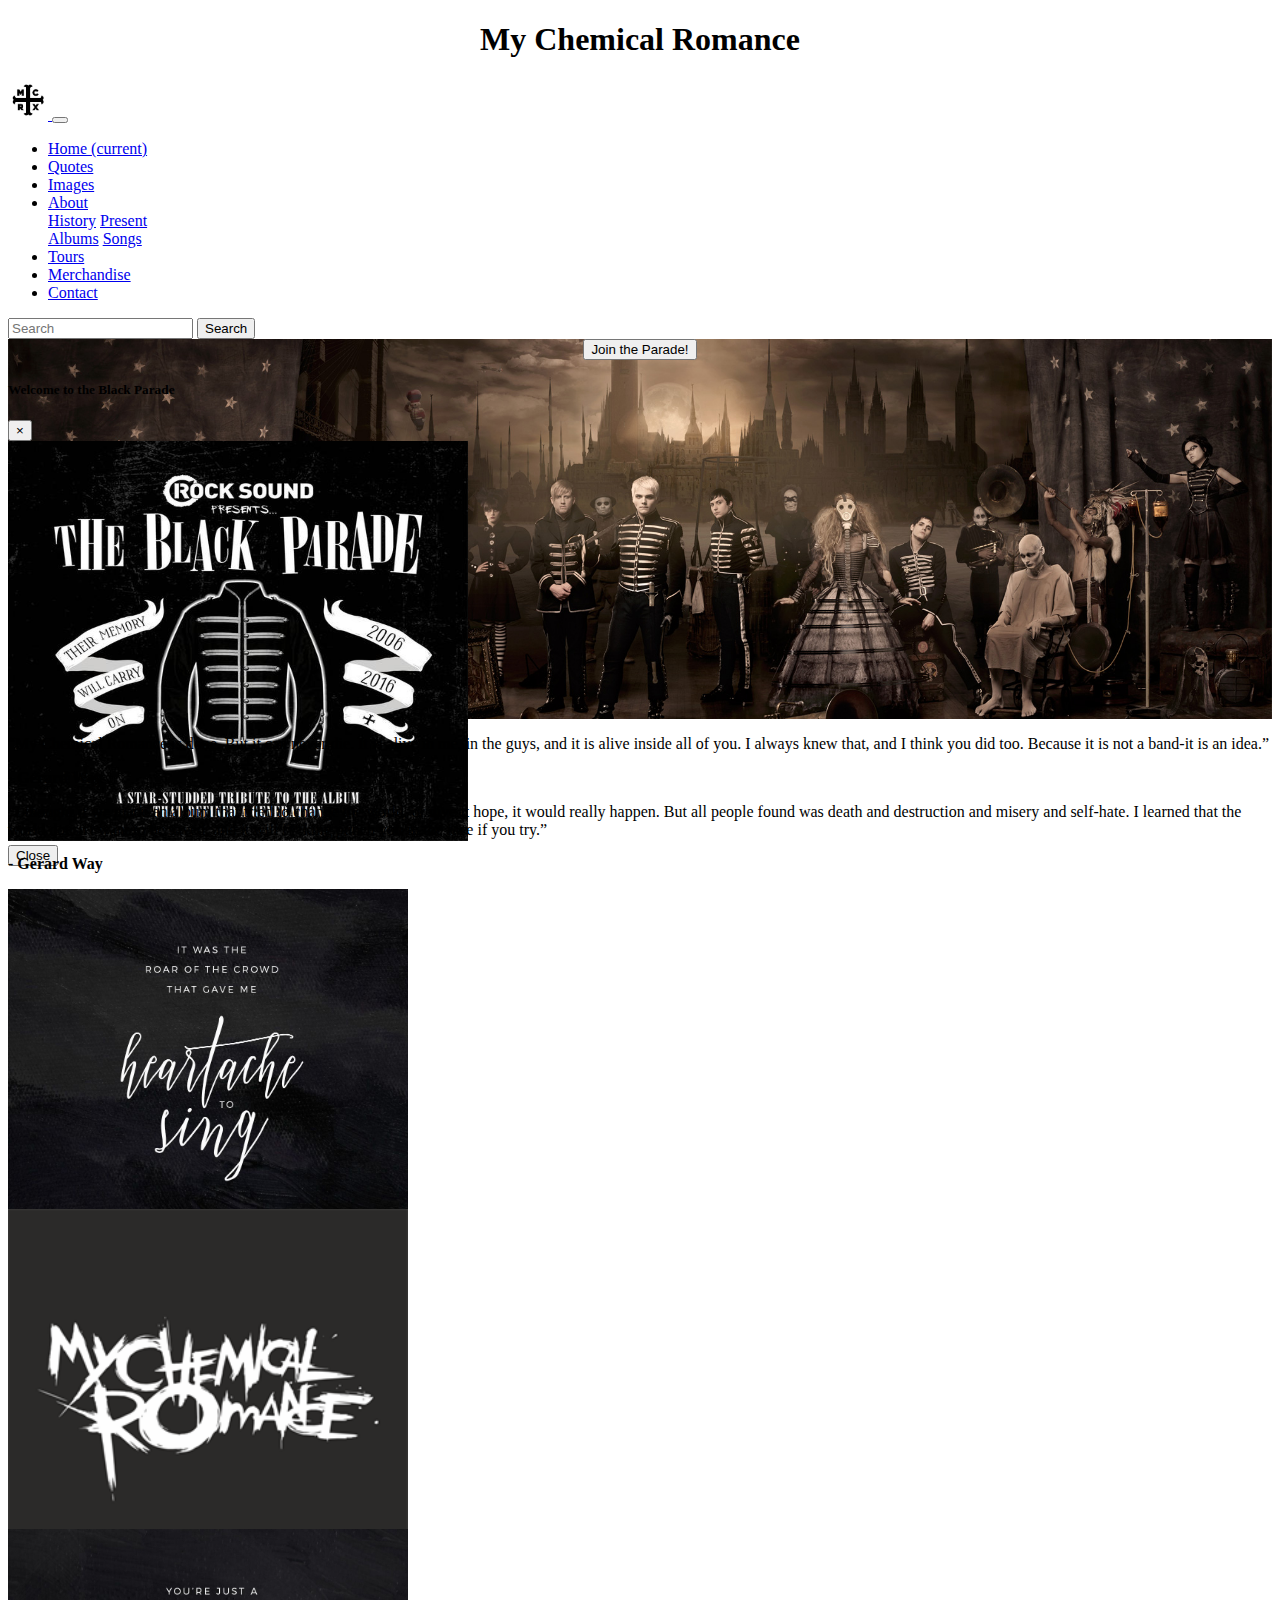
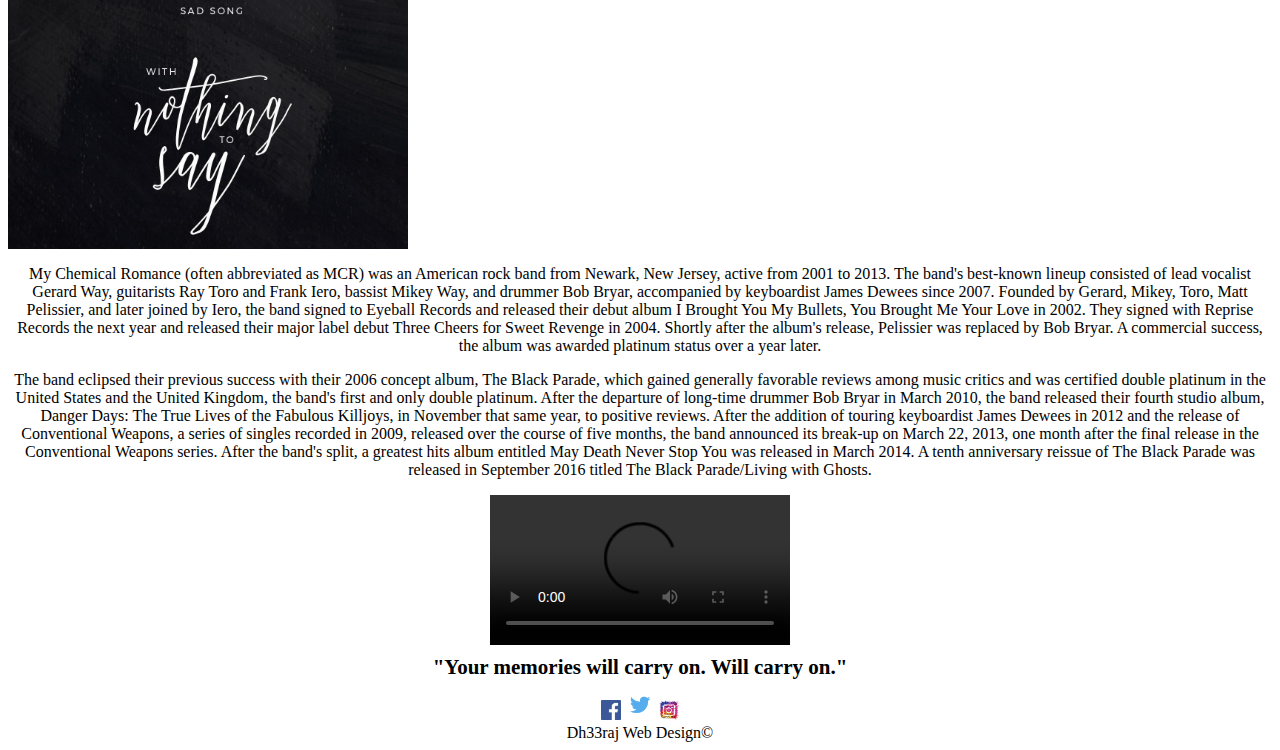
==== Bootstrap/index.html @ ef52d807 "First Commit" ====
<!doctype html>
<html lang="en">
  <head>
    <!-- Required meta tags -->
    <meta charset="utf-8">
    <meta name="viewport" content="width=device-width, initial-scale=1, shrink-to-fit=no">

    <!-- Bootstrap CSS -->
    <link rel="stylesheet" href="https://stackpath.bootstrapcdn.com/bootstrap/4.1.3/css/bootstrap.min.css" integrity="sha384-MCw98/SFnGE8fJT3GXwEOngsV7Zt27NXFoaoApmYm81iuXoPkFOJwJ8ERdknLPMO" crossorigin="anonymous">

    <title>My Chemical Romance</title>
  </head>
  <body>
    <h1 align="center">My Chemical Romance</h1>
    <nav class="navbar navbar-expand-lg navbar-dark bg-dark">
  <a class="navbar-brand" href="https://www.mychemicalromance.com">
    <img src="../Bootstrap/img/logo.png" width="40" height="40" alt="">
  </a>
  <button class="navbar-toggler" type="button" data-toggle="collapse" data-target="#navbarSupportedContent" aria-controls="navbarSupportedContent" aria-expanded="false" aria-label="Toggle navigation">
    <span class="navbar-toggler-icon"></span>
  </button>

  <div class="collapse navbar-collapse" id="navbarSupportedContent">
    <ul class="navbar-nav mr-auto">
      <li class="nav-item active">
        <a class="nav-link" href="index.html">Home <span class="sr-only">(current)</span></a>
      </li>
      <li class="nav-item">
        <a class="nav-link" href="https://www.goodreads.com/quotes/tag/my-chemical-romance" target="_blank">Quotes</a>
      </li>
      <li class="nav-item">
        <a class="nav-link" href="https://www.gettyimages.in/photos/my-chemical-romance?sort=mostpopular&mediatype=photography&phrase=my%20chemical%20romance" target="_blank">Images</a>
      </li>

      <li class="nav-item dropdown">
        <a class="nav-link dropdown-toggle" href="#" id="navbarDropdown" role="button" data-toggle="dropdown" aria-haspopup="true" aria-expanded="false">
          About
        </a>
        <div class="dropdown-menu" aria-labelledby="navbarDropdown">
          <a class="dropdown-item" href="https://en.wikipedia.org/wiki/My_Chemical_Romance#History" target="_blank">History</a>
          <a class="dropdown-item" href="https://en.wikipedia.org/wiki/My_Chemical_Romance" target="_blank">Present</a>
          <div class="dropdown-divider"></div>
          <a class="dropdown-item" href="https://www.discogs.com/artist/319406-My-Chemical-Romance" target="_blank">Albums</a>
          <a class="dropdown-item" href="https://www.discogs.com/artist/319406-My-Chemical-Romance" target="_blank">Songs</a>
        </div>
      </li>
      <li class="nav-item">
        <a class="nav-link" href="https://www.songkick.com/artists/252886-my-chemical-romance" target="_blank">Tours</a>
      </li>
      <li class="nav-item">
        <a class="nav-link" href="https://mychemicalromance.warnerbrosrecords.com" target="_blank">Merchandise</a>
      </li>
      <li class="nav-item">
        <a class="nav-link" href="http://www.mychemicalromance.com/contact" target="_blank">Contact</a>
      </li>
      
    </ul>
    <form class="form-inline my-2 my-lg-0">
      <input class="form-control mr-sm-2" type="search" placeholder="Search" aria-label="Search">
      <button class="btn btn btn-primary" type="submit">Search</button>
    </form>
  </div>
</nav>

    <div class="fluid-container shadow p-3 mb-5 bg-white rounded" style="background-image: url(../Bootstrap/img/Untitled-1.png); background-size: cover; background-repeat: no-repeat; height:380px;">

      <button type="button" class="btn btn-primary" data-toggle="modal" data-target="#exampleModalCenter" style="margin:auto; display: block;">
  Join the Parade!
</button>

<!-- Modal -->
<div class="modal fade" id="exampleModalCenter" tabindex="-1" role="dialog" aria-labelledby="exampleModalCenterTitle" aria-hidden="true">
  <div class="modal-dialog modal-dialog-centered" role="document">
    <div class="modal-content">
      <div class="modal-header">
        <h5 class="modal-title" id="exampleModalCenterTitle">Welcome to the Black Parade</h5>
        <button type="button" class="close" data-dismiss="modal" aria-label="Close">
          <span aria-hidden="true">&times;</span>
        </button>
      </div>
      <div class="modal-body">
        <img src="../Bootstrap/img/wtb-jk.jpg" width=460px height=400px>
      </div>
      <div class="modal-footer">
        <button type="button" class="btn btn-secondary" data-dismiss="modal">Close</button>
        
      </div>
    </div>
  </div>
</div>



    </div>

    <div class="container">
      <div class="row">
        <div class="col-md-6">
          <p> “My Chemical Romance is done. But it can never die. It is alive in me, in the guys, and it is alive inside all of you. I always knew that, and I think you did too. Because it is not a band-it is an idea.” </p>
          <p style="font-weight:bold"> - Gerard Way </p>
        </div>
        <div class="col-md-6">
          <p> “I thought if we made an album that tried to change the world, or give it hope, it would really happen. But all people found was death and destruction and misery and self-hate. I learned that the world doesn't want to be saved, and it will f**king punch you in the face if you try.” </p>
          <p style="font-weight:bold;"> - Gerard Way </p>
      </div>
      </div>
    </div>

    <div class="container shadow-lg p-3 mb-5 bg-white rounded style">
      <div class="row">
        <div class="col-md-4" style="background-image: url(../Bootstrap/img/ls1.jpg); height:320px; background-size:400px; background-repeat: no-repeat;" > </div>
        <div class="col-md-4" style="background-image: url(../Bootstrap/img/mcrlogo.png); height:320px; background-size:400px; background-repeat: no-repeat; "> </div>
        <div class="col-md-4" style="background-image: url(../Bootstrap/img/ls2.jpg); height:320px; background-size:400px; background-repeat: no-repeat; "> </div>
      </div>
    </div>


<div class="fluid-container">
      <p align="center"> My Chemical Romance (often abbreviated as MCR) was an American rock band from Newark, New Jersey, active from 2001 to 2013. The band's best-known lineup consisted of lead vocalist Gerard Way, guitarists Ray Toro and Frank Iero, bassist Mikey Way, and drummer Bob Bryar, accompanied by keyboardist James Dewees since 2007. Founded by Gerard, Mikey, Toro, Matt Pelissier, and later joined by Iero, the band signed to Eyeball Records and released their debut album I Brought You My Bullets, You Brought Me Your Love in 2002. They signed with Reprise Records the next year and released their major label debut Three Cheers for Sweet Revenge in 2004. Shortly after the album's release, Pelissier was replaced by Bob Bryar. A commercial success, the album was awarded platinum status over a year later. </p>

       <p align="center">The band eclipsed their previous success with their 2006 concept album, The Black Parade, which gained generally favorable reviews among music critics and was certified double platinum in the United States and the United Kingdom, the band's first and only double platinum. After the departure of long-time drummer Bob Bryar in March 2010, the band released their fourth studio album, Danger Days: The True Lives of the Fabulous Killjoys, in November that same year, to positive reviews. After the addition of touring keyboardist James Dewees in 2012 and the release of Conventional Weapons, a series of singles recorded in 2009, released over the course of five months, the band announced its break-up on March 22, 2013, one month after the final release in the Conventional Weapons series. After the band's split, a greatest hits album entitled May Death Never Stop You was released in March 2014. A tenth anniversary reissue of The Black Parade was released in September 2016 titled The Black Parade/Living with Ghosts. </p>
     </div>
<video style="display:block; margin: 10px auto;" controls>
  <source src="./img/blackParade.mp4" type="video/mp4">
</video>   
 <div class="fluid-container">
      <p style="font-size: 21px; font-weight: bold; margin:auto; display:block; text-align: center;"> "Your memories will carry on. Will carry on."</p>
    </div>

    <div class="fluid-container">
      <footer style="margin-top:10px; display:block;" align="center">
        <a href = "https://www.facebook.com/i.am.anaremo" class="badge badge-light" target="_blank"><img src="../Bootstrap/img/fb.png" style="width:20px; height:20px;"></a>
        <a href = "https://www.twitter.com/theweirdgenie" class="badge badge-light" target="_blank"><img src="../Bootstrap/img/twitter.png" style="width:30px; height:30px;"></a>
        <a href = "https://www.instagram.com/theweirdgenie" class="badge badge-light" target="_blank"><img src="../Bootstrap/img/inst.png" style="width:20px; height:20px;"></a>
      </footer>
      <footer align="center">
          Dh33raj Web Design&copy;
      </footer>
    </div> 

    <!-- Optional JavaScript -->
    <!-- jQuery first, then Popper.js, then Bootstrap JS -->
    <script src="https://code.jquery.com/jquery-3.3.1.slim.min.js" integrity="sha384-q8i/X+965DzO0rT7abK41JStQIAqVgRVzpbzo5smXKp4YfRvH+8abtTE1Pi6jizo" crossorigin="anonymous"></script>
    <script src="https://cdnjs.cloudflare.com/ajax/libs/popper.js/1.14.3/umd/popper.min.js" integrity="sha384-ZMP7rVo3mIykV+2+9J3UJ46jBk0WLaUAdn689aCwoqbBJiSnjAK/l8WvCWPIPm49" crossorigin="anonymous"></script>
    <script src="https://stackpath.bootstrapcdn.com/bootstrap/4.1.3/js/bootstrap.min.js" integrity="sha384-ChfqqxuZUCnJSK3+MXmPNIyE6ZbWh2IMqE241rYiqJxyMiZ6OW/JmZQ5stwEULTy" crossorigin="anonymous"></script>
  </body>
</html>
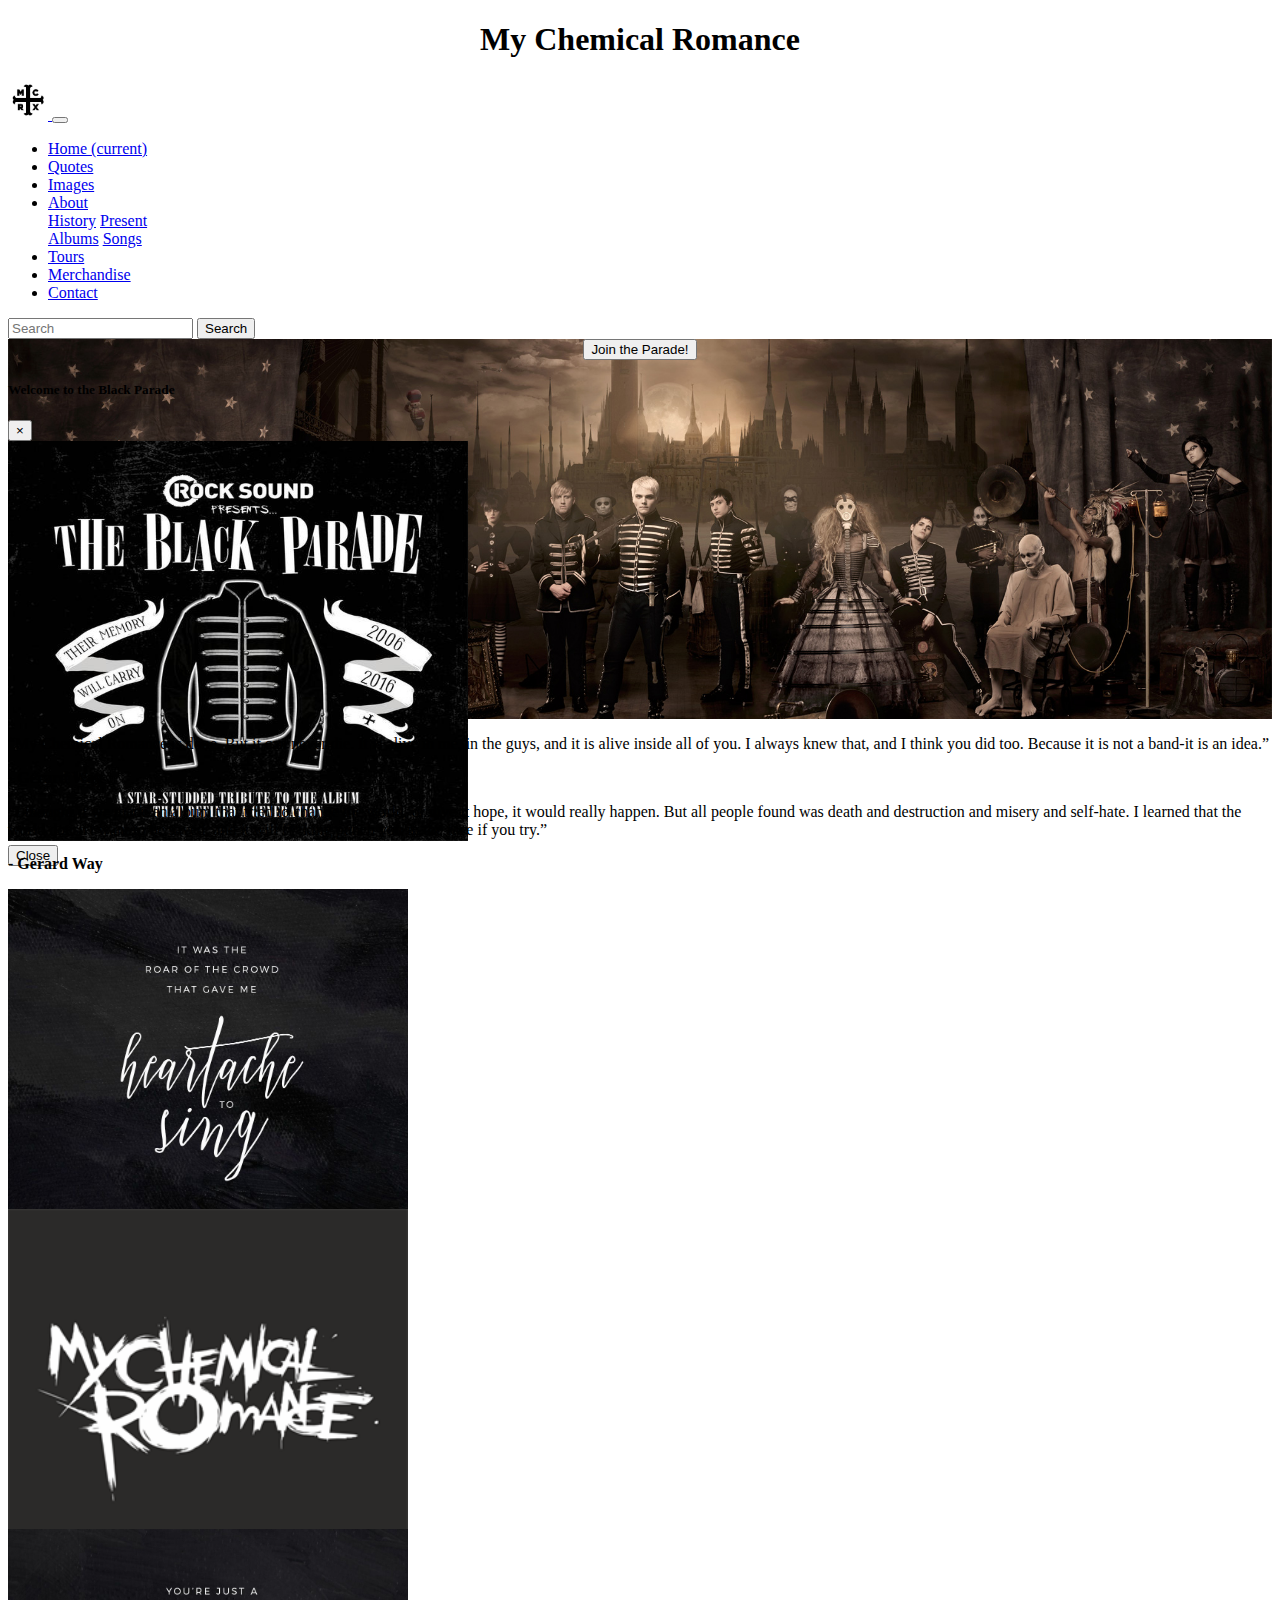
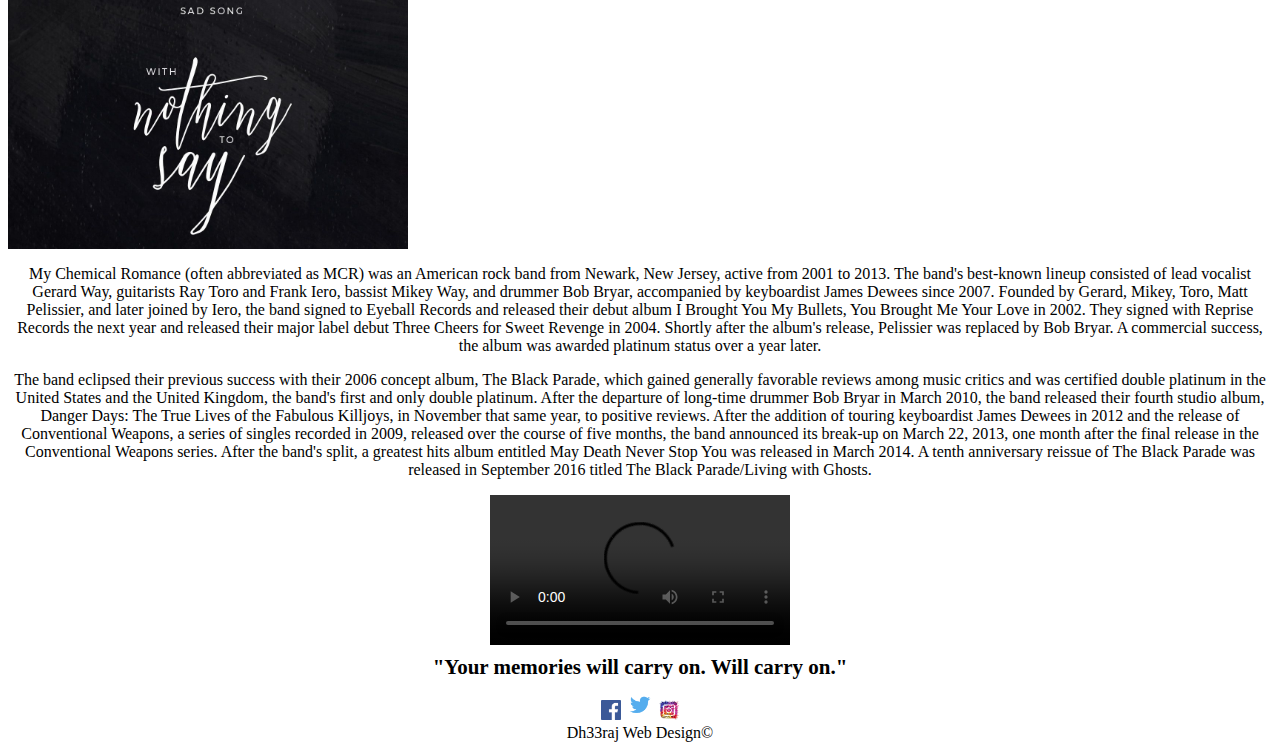
==== commit 3f4ea1cf: "Added title in footer" ====
--- a/Bootstrap/index.html
+++ b/Bootstrap/index.html
@@ -129,9 +129,9 @@
 
     <div class="fluid-container">
       <footer style="margin-top:10px; display:block;" align="center">
-        <a href = "https://www.facebook.com/i.am.anaremo" class="badge badge-light" target="_blank"><img src="../Bootstrap/img/fb.png" style="width:20px; height:20px;"></a>
-        <a href = "https://www.twitter.com/theweirdgenie" class="badge badge-light" target="_blank"><img src="../Bootstrap/img/twitter.png" style="width:30px; height:30px;"></a>
-        <a href = "https://www.instagram.com/theweirdgenie" class="badge badge-light" target="_blank"><img src="../Bootstrap/img/inst.png" style="width:20px; height:20px;"></a>
+        <a href = "https://www.facebook.com/i.am.anaremo" class="badge badge-light" title="Facebook" target="_blank"><img src="../Bootstrap/img/fb.png" style="width:20px; height:20px;"></a>
+        <a href = "https://www.twitter.com/theweirdgenie" class="badge badge-light" title="Twitter" target="_blank"><img src="../Bootstrap/img/twitter.png" style="width:30px; height:30px;"></a>
+        <a href = "https://www.instagram.com/theweirdgenie" class="badge badge-light" title="Instagram" target="_blank"><img src="../Bootstrap/img/inst.png" style="width:20px; height:20px;"></a>
       </footer>
       <footer align="center">
           Dh33raj Web Design&copy;
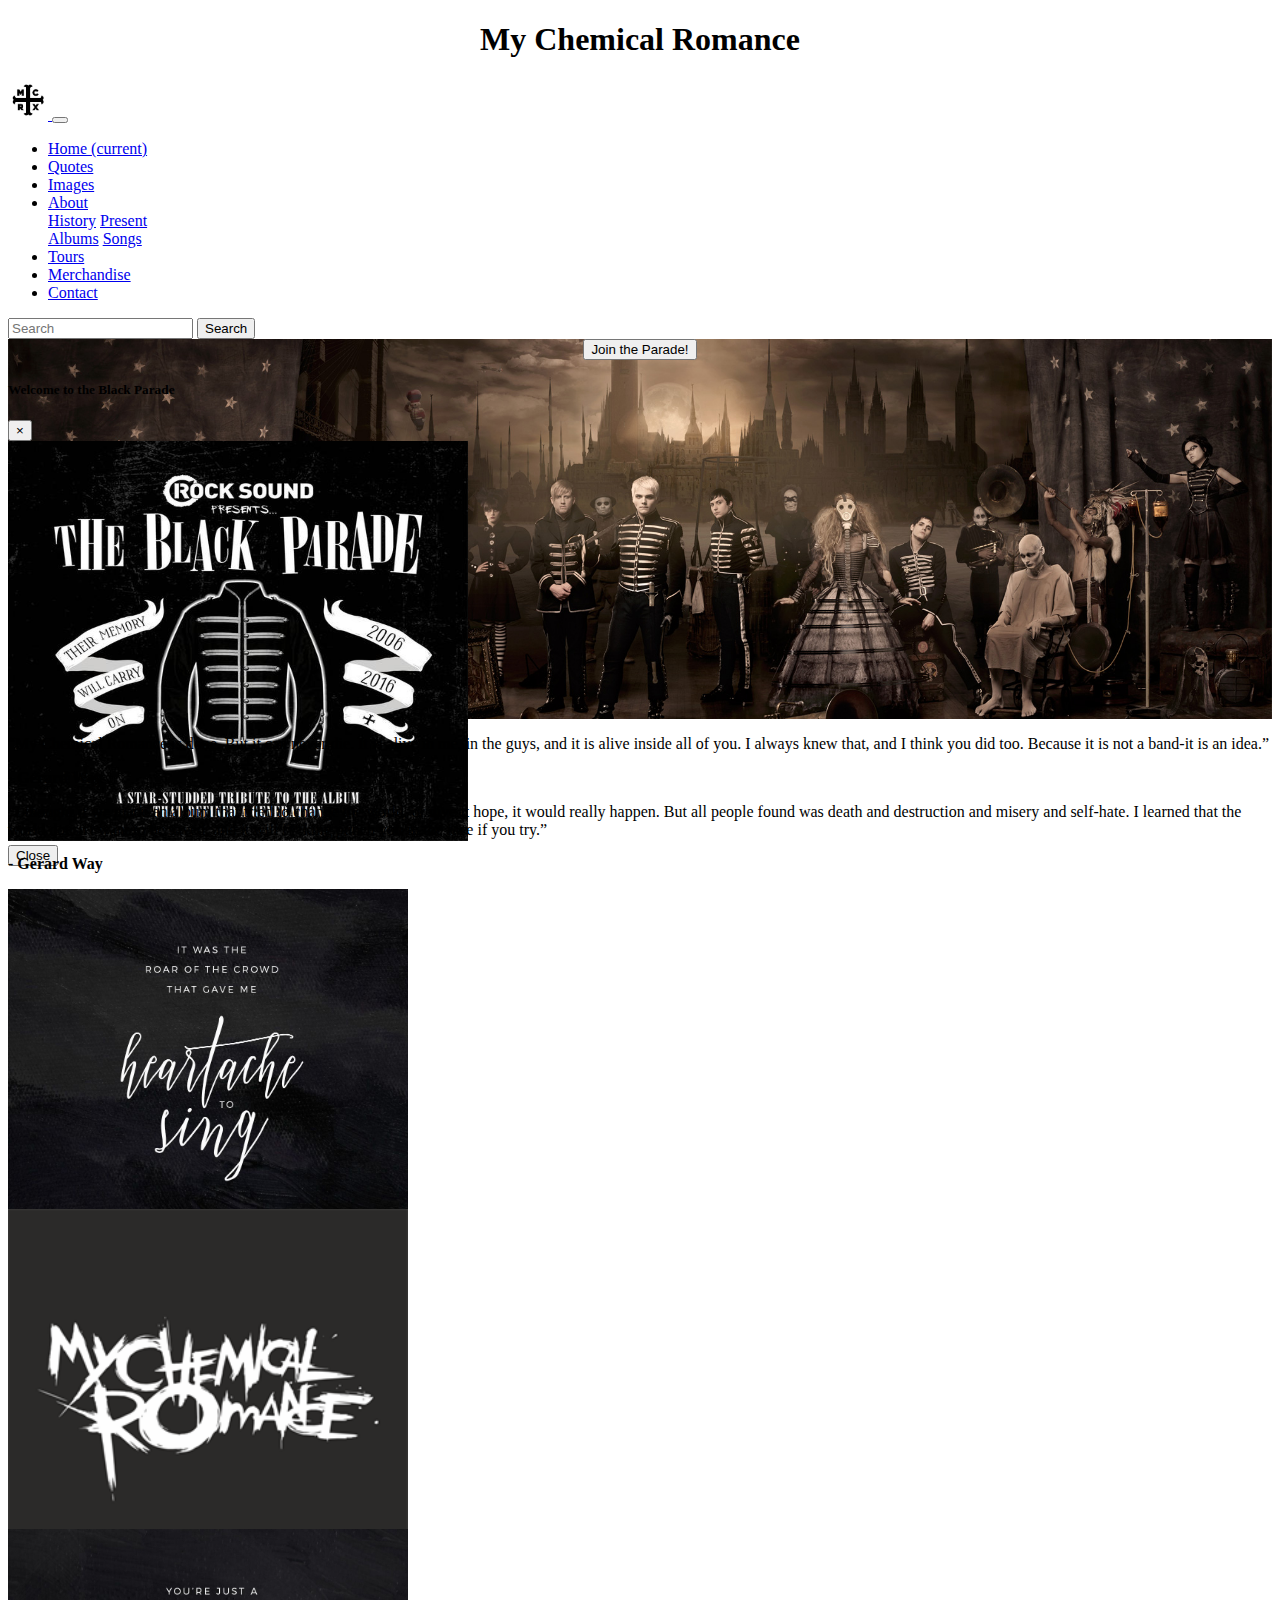
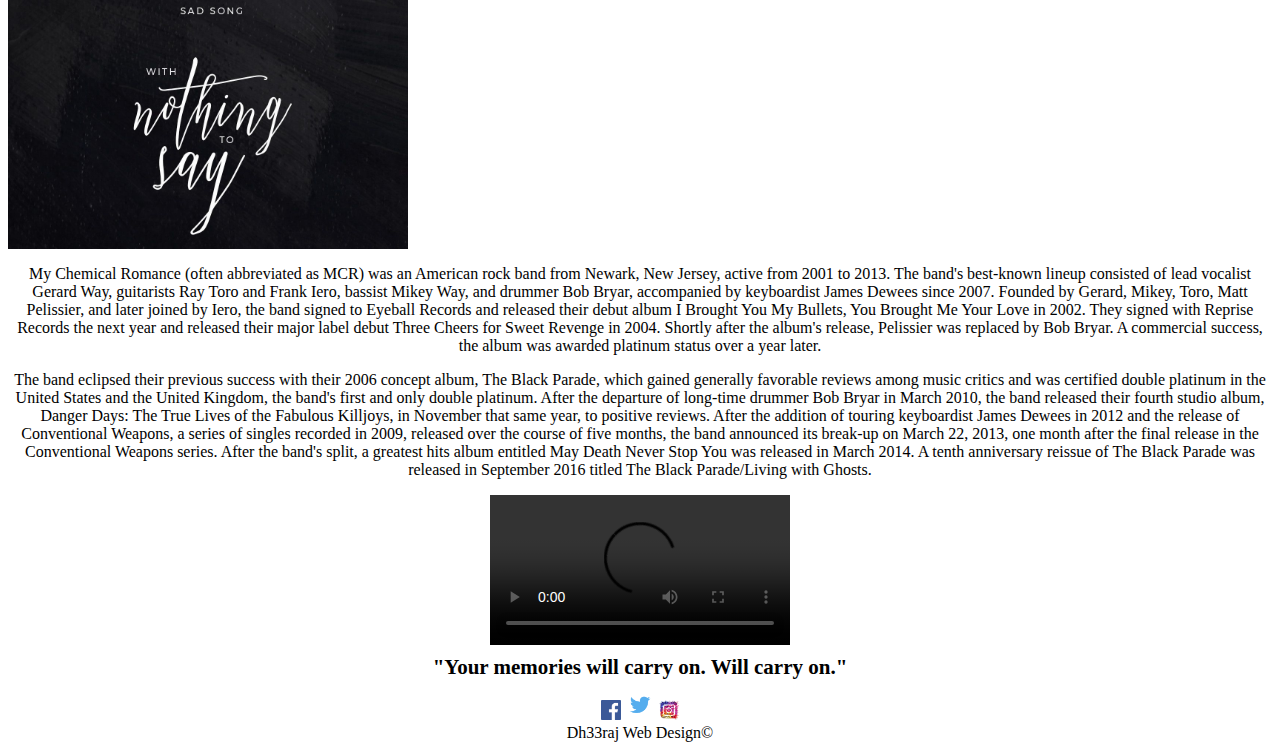
==== commit fe81b9ff: "Pull Requested" ====
--- a/Bootstrap/index.html
+++ b/Bootstrap/index.html
@@ -1,6 +1,7 @@
 <!doctype html>
 <html lang="en">
   <head>
+    <!-- Merge me! -->
     <!-- Required meta tags -->
     <meta charset="utf-8">
     <meta name="viewport" content="width=device-width, initial-scale=1, shrink-to-fit=no">
